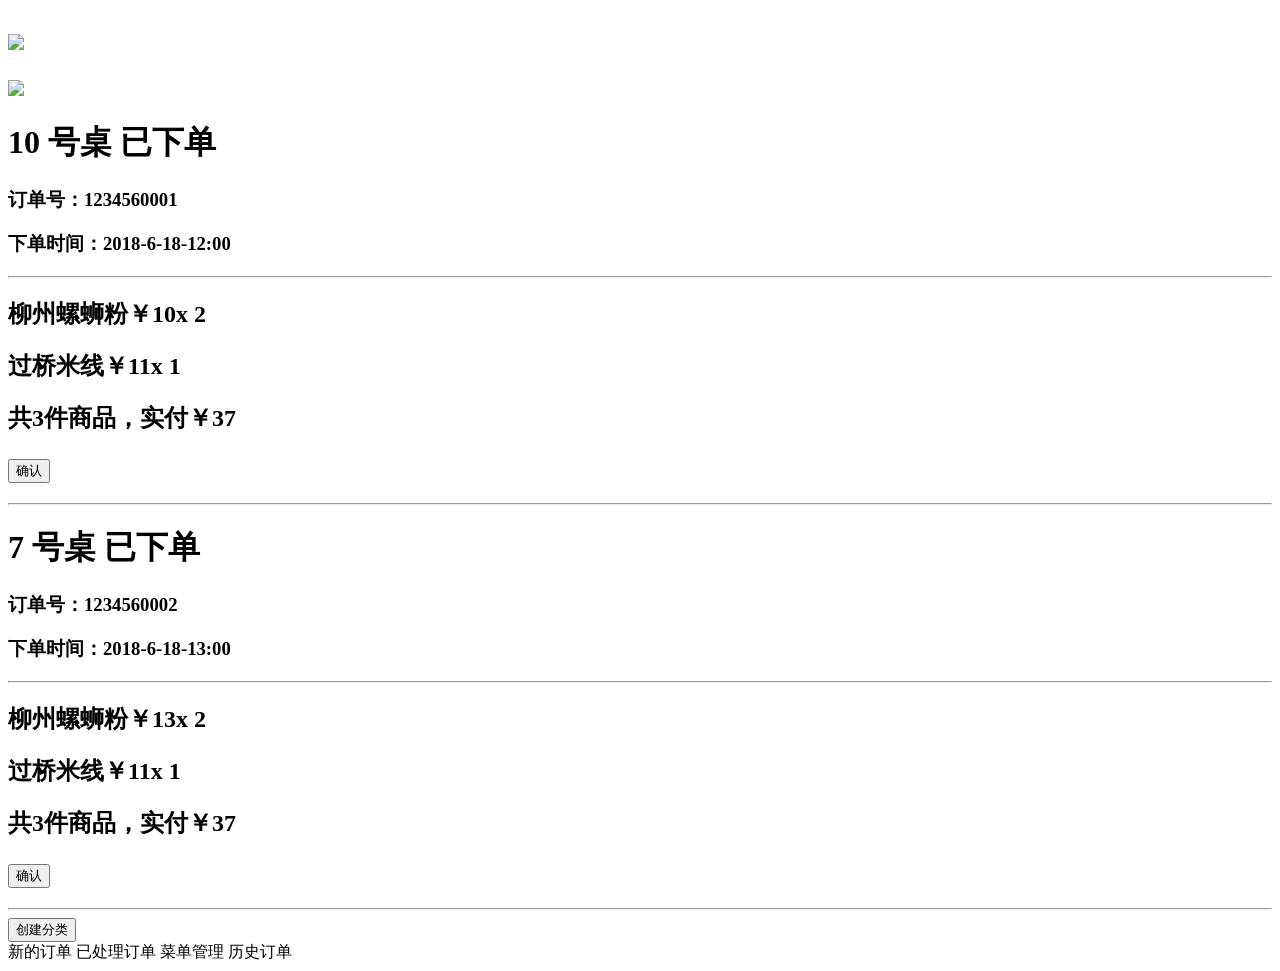
==== Codes/Merchant_Interface/index.html @ a347ab8f "merchant interface all functions" ====
<!DOCTYPE html>
<html>
<head>
    <meta charset="utf-8">
    <meta name="viewport" content="width=device-width,initial-scale=1,minimum-scale=1,maximum-scale=1,user-scalable=no" />
    <title></title>
    <script src="js/mui.min.js"></script>
    <script src="js/iconfont.js"></script>
    <script src="js/jquery-3.3.1.min.js"></script>
    <link href="css/mui.min.css" rel="stylesheet"/>
    <link rel="stylesheet" type="text/css" href="css/iconfont.css"/>
    <script src="js/scos.js"></script>
</head>
<body>
	<header class="mui-bar mui-bar-nav">
		<!--"智慧餐厅"图标-->
		<h1 class="mui-title">
			<img src="imgs/title.jpg"/>
		</h1>
		<!--消息图标-->
		<div class="messages_img"><img src="imgs/messages.jpg"/> </div>
		<div class="mui-content">
		    <div class="mui-slider">
		    	<div class="mui-slider-group" id="slider-img">
		    		<!--<div class="mui-slider-item">
		    			<a href="#">
		    				<img src="imgs/slider_img1.jpg"/>
		    				<p class="mui-slider-title">为您的餐厅定制 专业的点餐系统</p>
		    			</a>
		    		</div>
		    		<div class="mui-slider-item">
		    			<a href="#">
		    				<img src="imgs/slider_img2.jpg">
		    				<p class="mui-slider-title">用户指南--商家版</p>
		    			</a>
		    		</div>!-->
		    	</div>
		    	<div class="mui-slider-indicator">
		    		<!--<div class="mui-slider-indicator" id="slider-indicator">
		    			<div class="mui-indicator mui-active"></div>
		    			<div class="mui-indicator"></div>
		    		</div>!-->
		    	</div>
		    </div>
		    
		    <div class="tab-div new-order">
		    	<div class="order">
		    		<h1 class="order-title">
		    			<span class="table-num"> 10</span>
		    			<span>号桌 </span>
		    			<span class="order-state">已下单</span>
		    		</h1>
		    		<h3>订单号：<span class="order-seq-num">1234560001</span></h3>
		    		<h3>下单时间：<span class="order-time">2018-6-18-12:00</span></h3>
		    		<hr />
		    		<div class="order-content">
		    			<h2 class="menu-line"><span class="menu-name">柳州螺蛳粉</span><span class="menu-price">￥10</span><span class="menu-num">x 2</span></h2>
		    			<h2 class="menu-line"><span class="menu-name">过桥米线</span><span class="menu-price">￥11</span><span class="menu-num">x 1</span></h2>
		    			<h2 class="menu-total"> <span>共</span><span class="total-num">3</span><span>件商品，实付￥</span><span class="total-price">37</span></h2>
		    			<h2><button class="accept-order">确认</button></h2>
		    		</div>
		    		<hr />
		    	</div>
		    	<div class="order">
		    		<h1 class="order-title">
		    			<span class="table-num"> 7</span>
		    			<span>号桌 </span>
		    			<span class="order-state">已下单</span>
		    		</h1>
		    		<h3>订单号：<span class="order-seq-num">1234560002</span></h3>
		    		<h3>下单时间：<span class="order-time">2018-6-18-13:00</span></h3>
		    		<hr />
		    		<div class="order-content">
		    			<h2 class="menu-line"><span class="menu-name">柳州螺蛳粉</span><span class="menu-price">￥13</span><span class="menu-num">x 2</span></h2>
		    			<h2 class="menu-line"><span class="menu-name">过桥米线</span><span class="menu-price">￥11</span><span class="menu-num">x 1</span></h2>
		    			<h2 class="menu-total"> <span>共</span><span class="total-num">3</span><span>件商品，实付￥</span><span class="total-price">37</span></h2>
		    			<h2><button class="accept-order">确认</button></h2>
		    		</div>
		    		<hr />
		    	</div>
		    </div>
		    <div class="tab-div finished-order"></div>
		    <div class="tab-div manage-store">
		    	
			    <button type="button" class="mui-btn mui-btn-primary create-type">创建分类</button>
		    </div>
		    <div class="tab-div history"></div>
		    <nav class="mui-bar mui-bar-tab">
		    	<a class="mui-tab-item mui-active">
		    		<span class="mui-icon iconfont icon-shouye2 "></span>
		    		<span class="mui-tab-label">新的订单</span>
		    	</a>
		    	<a class="mui-tab-item mui-active">
		    		<span class="mui-icon iconfont icon-icon"></span>
		    		<span class="mui-tab-label">已处理订单</span>
		    	</a>
		    	<a class="mui-tab-item mui-active">
		    		<span class="mui-icon iconfont icon-shouye"></span>
		    		<span class="mui-tab-label">菜单管理</span>
		    	</a>
		    	<a class="mui-tab-item mui-active">
		    		<span class="mui-icon iconfont icon-shouye1"></span>
		    		<span class="mui-tab-label">历史订单</span>
		    	</a>
		    </nav>
		</div>
	</header>
</body>
</html>
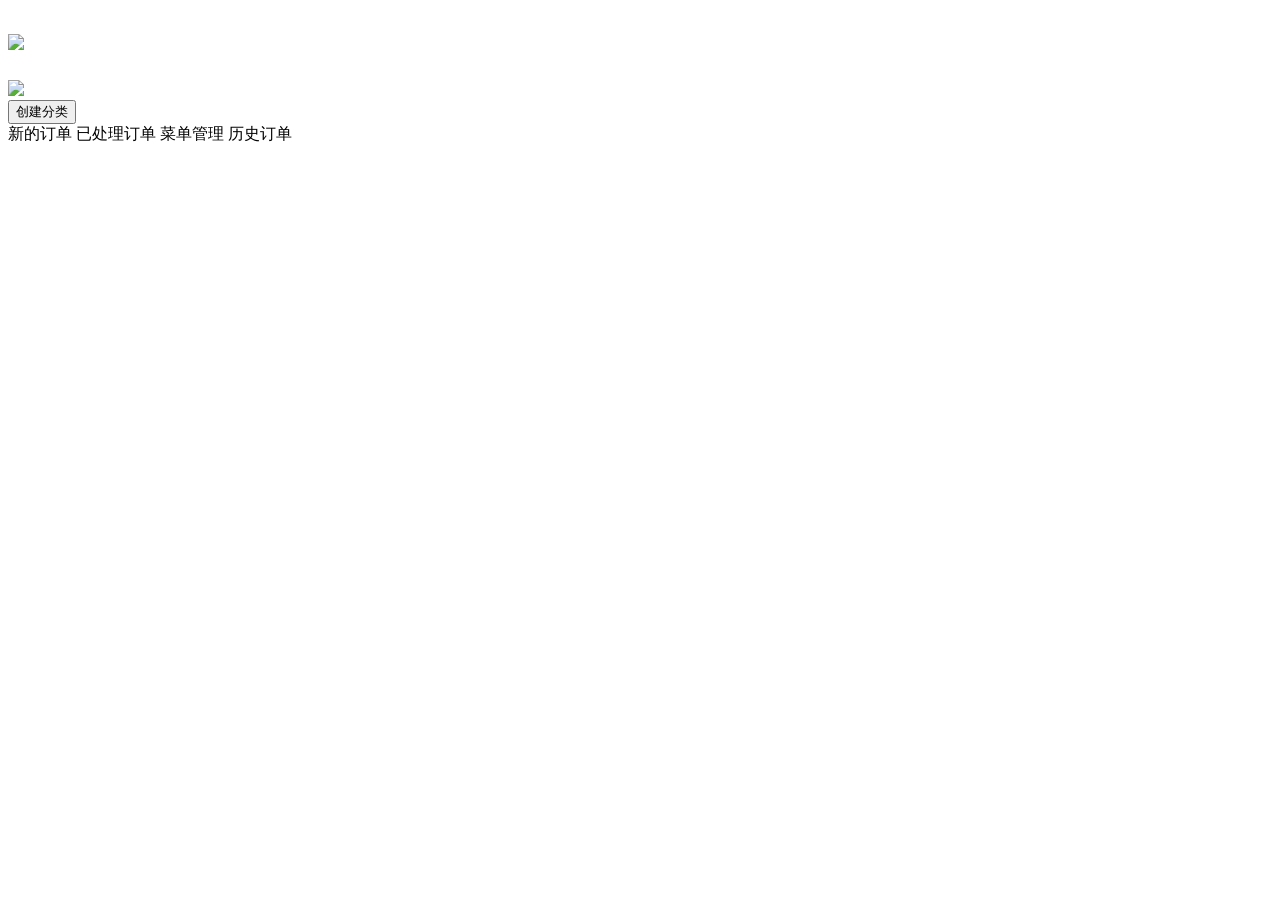
==== commit b10b0e1f: "merchant interface" ====
--- a/Codes/Merchant_Interface/index.html
+++ b/Codes/Merchant_Interface/index.html
@@ -44,7 +44,7 @@
 		    </div>
 		    
 		    <div class="tab-div new-order">
-		    	<div class="order">
+		    	<!--<div class="order">
 		    		<h1 class="order-title">
 		    			<span class="table-num"> 10</span>
 		    			<span>号桌 </span>
@@ -78,6 +78,7 @@
 		    		</div>
 		    		<hr />
 		    	</div>
+		    	!-->
 		    </div>
 		    <div class="tab-div finished-order"></div>
 		    <div class="tab-div manage-store">
